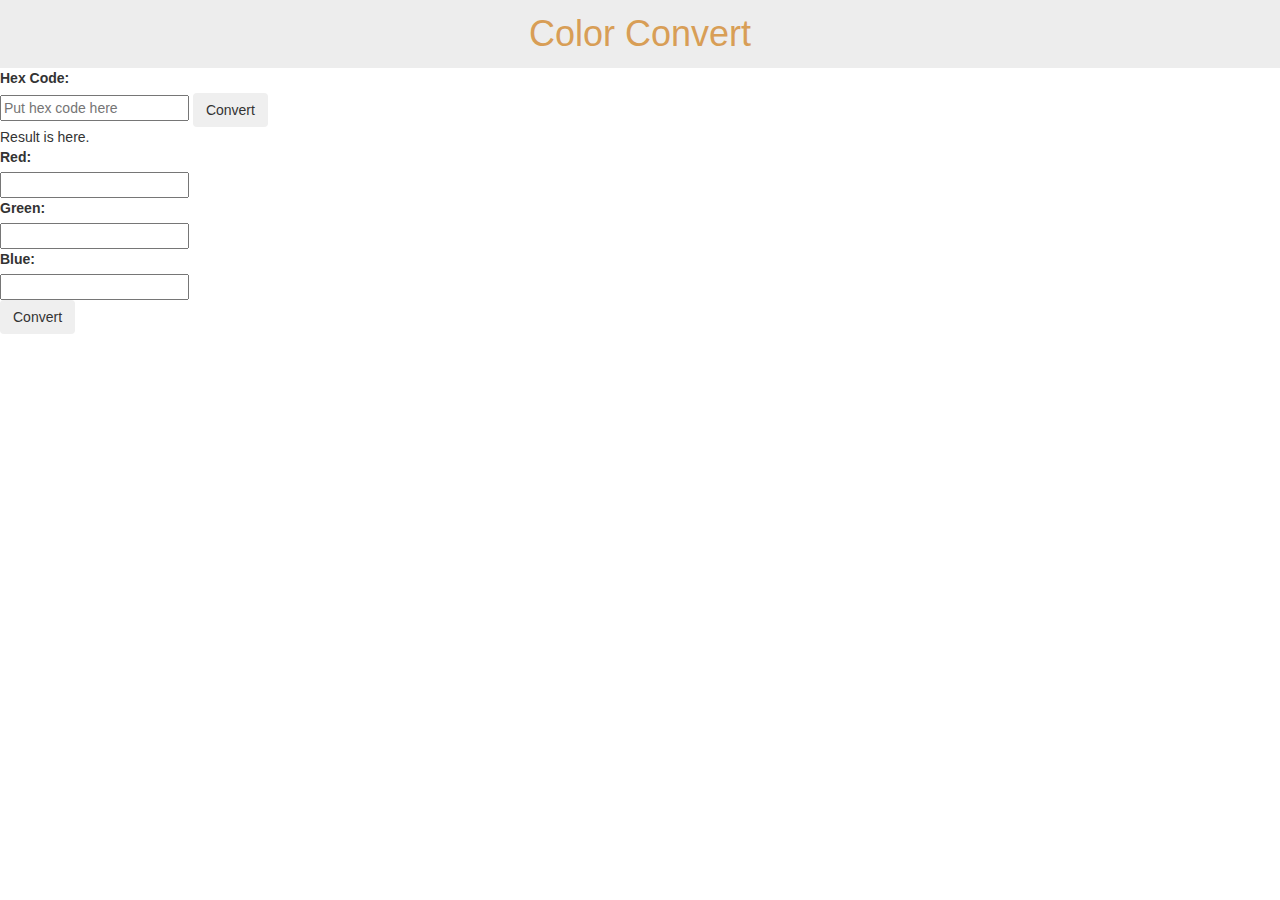
==== RGB－HEX/index.html @ f9ef5037 "daily update" ====
<!DOCTYPE html>
<html>
  <head>
    <meta charset="utf-8">
    <meta http-equiv="X-UA-Compatible" content="IE=edge">
    <!-- Mobile Specific Metas -->
    <meta name="viewport" content="device-width, initial-scale=1.0">
    <meta name="description" content="LWJ`s DEMO">
    <meta name="author" content="LWJ">
    <title>Color Convert</title>
    <!-- bootstrap -->
    <link rel="stylesheet" type="text/css" href="css.normalize.css">
    <link rel="stylesheet" type="text/css" href="css/bootstrap.min.css">
    <link rel="stylesheet" type="text/css" href="css/style.css">
    <!-- HTML5 shim and Respond.js IE8 support of HTML5 elements and media queries -->
  	<!--[if lt IE 9]>
  	<script src="js/html5shiv.js"></script>
  	<script src="js/respond.min.js"></script>
  	<![endif]-->
    <!-- Favicon -->
    <link rel="icon" type="image/png" href="images/favicon.png">
    <link rel="shortcut icon" href="images/favicon.ico">
    <link rel="apple-touch-icon" href="images/apple-touch-icon57x57
    .png">
    <link rel="apple-touch-icon" sizes="72x72" href="images/apple-touch-icon-72x72.png">
    <link rel="apple-touch-icon" sizes="114x114" href="images/apple-touch-icon-114x114.png">
  </head>
  <body>
    <div class="main">
      <h1>Color Convert</h1>
    </div>
    <form action="/hextorgb/" name="hexform" id="hexform" class="form-horizontal" method="post">
      <!-- Hex to RGB -->
      <div class="convert">
        <div>
          <label for="hex">Hex Code: </label>
          <div class="controls">
            <input name="hex" type="text" class="input-small" placeholder="Put hex code here"></input>
            <button type="button" class="btn">Convert</button><br />
          </div>
          <div>
            <!-- Result -->
            Result is here.
          </div>
        </div>
      </div>
      <!-- RGB to Hex -->
      <div class="convert">
        <div>
          <label for="red">Red: </label>
          <div>
            <input name="red" type="text" class="input-small"></input>
          </div>
          <label for="green">Green: </label>
          <div>
            <input name="green" type="text" class="input-small"></input>
          </div>
          <label for="blue">Blue: </label>
          <div>
            <input name="blue" type="text" class="input-small"></input>
          </div>
        </div>
      </div>
      <div>
        <button type="button" class="btn">Convert</button>
      </div>
    </form>
    <!-- jQuery -->
    <script src="js/jquery.min.js"></script>
    <!-- bootstrap的js插件 -->
    <script src="js/bootstrap.min.js"></script>
  </body>
</html>
---- RGB－HEX/css/style.css ----
/*
一份规划良好的 CSS 应当按照如下排列：
Reset 万物之根源
元素类型 没有 class 的 h1、ul 等
对象以及抽象内容 最一般、最基础的设计模式
子元素 由对象延伸出来的所有拓展及其子元素
修补 针对异常状态
*/
.main{
  margin: 0 auto;
  padding: 1em;
  width: 100%;
  background: rgb(237,237,237);
}
.main h1{
  margin: 0;
  color: rgb(216,158,86);
  text-align: center;
}
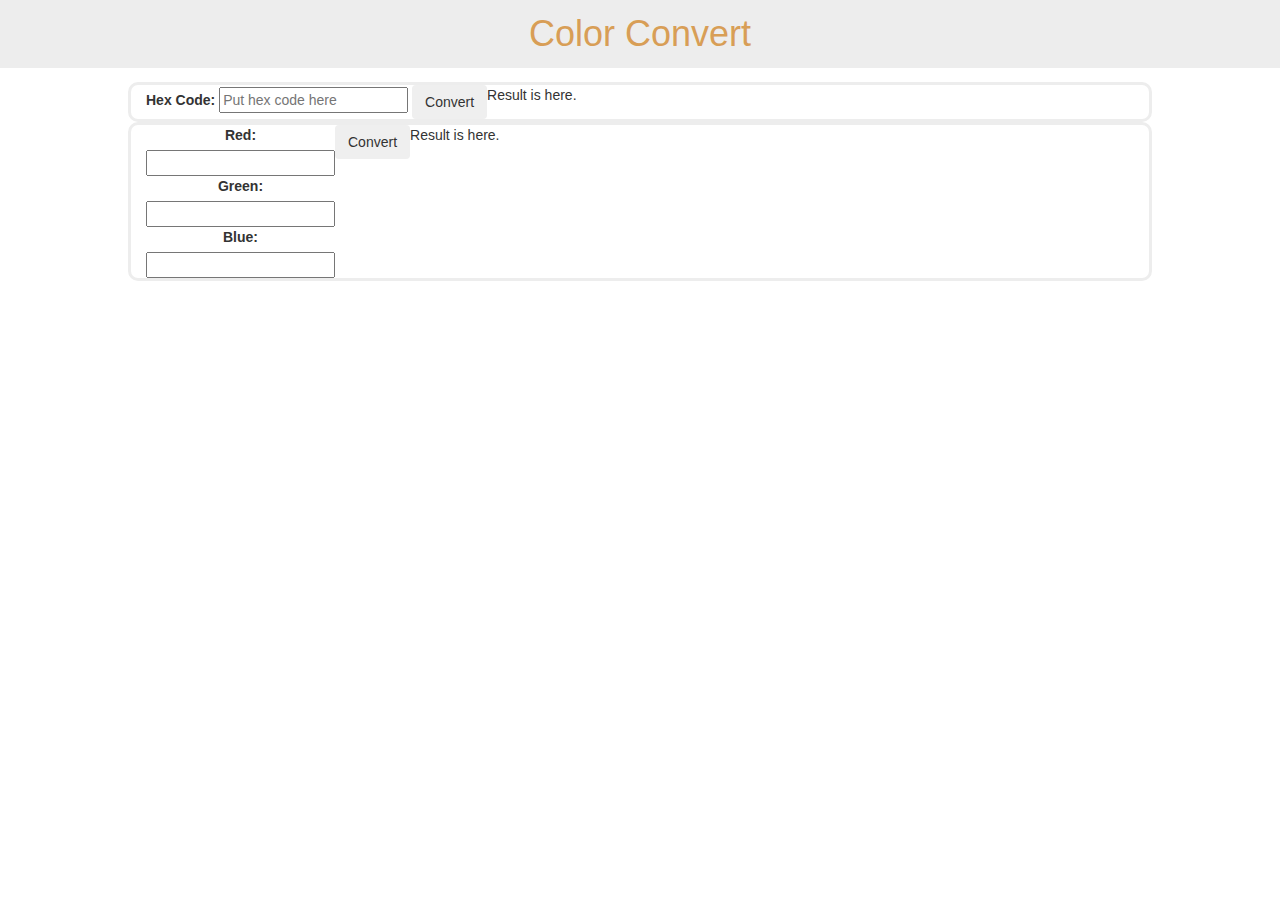
==== commit a9a9935c: "daily update" ====
--- a/RGB－HEX/index.html
+++ b/RGB－HEX/index.html
@@ -31,21 +31,21 @@
     </div>
     <form action="/hextorgb/" name="hexform" id="hexform" class="form-horizontal" method="post">
       <!-- Hex to RGB -->
-      <div class="convert">
-        <div>
+      <div class="container">
+        <div class="input">
           <label for="hex">Hex Code: </label>
-          <div class="controls">
-            <input name="hex" type="text" class="input-small" placeholder="Put hex code here"></input>
+          <input name="hex" type="text" class="input-small" placeholder="Put hex code here"></input>
+          <div class="container-btn">
             <button type="button" class="btn">Convert</button><br />
           </div>
-          <div>
-            <!-- Result -->
-            Result is here.
-          </div>
+        </div>
+        <div>
+          <!-- Result -->
+          Result is here.
         </div>
       </div>
       <!-- RGB to Hex -->
-      <div class="convert">
+      <div class="container">
         <div>
           <label for="red">Red: </label>
           <div>
@@ -60,9 +60,13 @@
             <input name="blue" type="text" class="input-small"></input>
           </div>
         </div>
-      </div>
-      <div>
-        <button type="button" class="btn">Convert</button>
+        <div class="container-btn">
+          <button type="button" class="btn">Convert</button>
+        </div>
+        <div>
+          <!-- Result -->
+          Result is here.
+        </div>
       </div>
     </form>
     <!-- jQuery -->
--- a/RGB－HEX/css/style.css
+++ b/RGB－HEX/css/style.css
@@ -7,7 +7,7 @@
 修补 针对异常状态
 */
 .main{
-  margin: 0 auto;
+  margin: 0 auto 1em;
   padding: 1em;
   width: 100%;
   background: rgb(237,237,237);
@@ -17,3 +17,14 @@
   color: rgb(216,158,86);
   text-align: center;
 }
+.container{
+  display: flex;
+  margin: 0 auto;
+  width: 80%;
+  border: 0.25em rgb(237,237,237) solid;
+  border-radius: 10px;
+  text-align: center;
+}
+.container-btn{
+  display: inline-block;
+}
